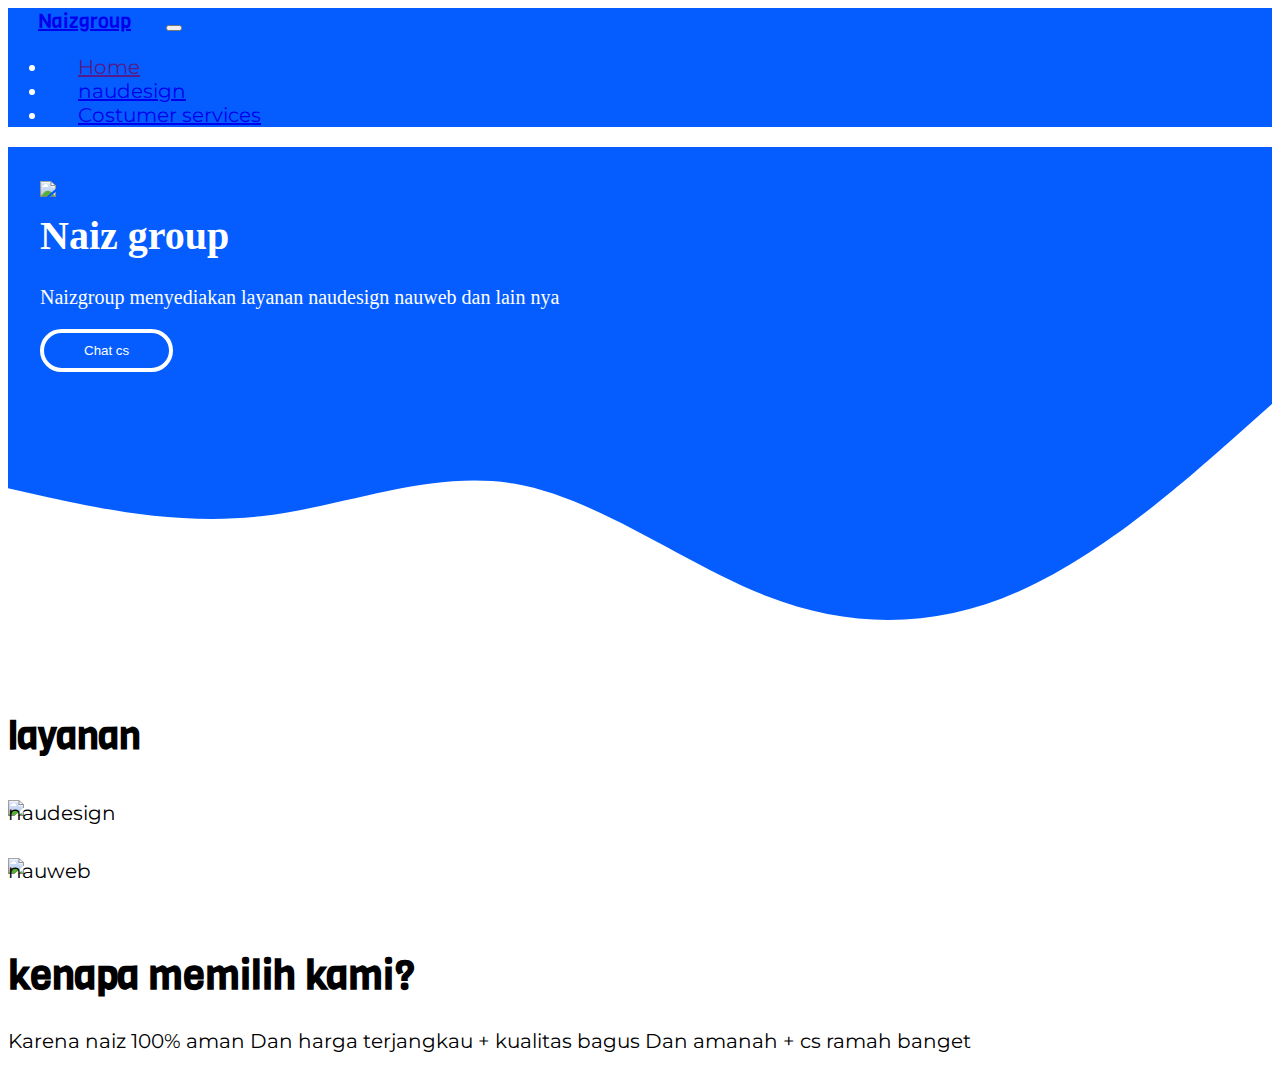
==== index.html @ 940ff232 "Add files via upload" ====
<!doctype html>
<html lang="en">
  <head>
    <!-- Required meta tags -->
    <meta charset="utf-8">
    <meta name="viewport" content="width=device-width, initial-scale=1">

    <!-- Bootstrap CSS -->
    <link href="https://cdn.jsdelivr.net/npm/bootstrap@5.0.2/dist/css/bootstrap.min.css" rel="stylesheet" integrity="sha384-EVSTQN3/azprG1Anm3QDgpJLIm9Nao0Yz1ztcQTwFspd3yD65VohhpuuCOmLASjC" crossorigin="anonymous">
    
    <link rel="stylesheet" href="style.css" type="text/css" media="all" />
<link rel="shortcut icon" href="https://i.ibb.co/xmVFjmx/IMG-20210730-WA0029.jpg">
    <title>Naiz web</title>
  </head>
  <body>
    <nav class="navbar navbar-expand-lg navbar-fixed navbar-dark bg-dark>
  <div class="container-fluid">
    <a class="navbar-brand" href="#"> Naizgroup</a>
    <button class="navbar-toggler" type="button" data-bs-toggle="collapse" data-bs-target="#navbarNav" aria-controls="navbarNav" aria-expanded="false" aria-label="Toggle navigation">
      <span class="navbar-toggler-icon"></span>
    </button>
    <div class="collapse navbar-collapse" id="navbarNav">
      <ul class="navbar-nav ms-auto">
        <li class="nav-item">
          <a class="nav-link active" aria-current="page" href="">Home</a>
        </li>
        <li class="nav-item">
          <a class="nav-link" href="https://wa.me/message/HA6OTRNDYDX3J1">
          naudesign</a>
        </li>
        <li class="nav-item">
          <a class="nav-link" href="https://wa.me/message/HA6OTRNDYDX3J1">Costumer services</a>
        </li>
      </ul>
    </div>
  </div>
</nav>
<div class="jumbotron jumbotron-fluid text-center">
 <img src="img/Naizgroup.png" class="rounded-circle pp shadow-lg p-3 mb-5">
  <div class="container">
    <h1 class="display-4">Naiz group</h1>
    <p class="lead">Naizgroup menyediakan layanan naudesign nauweb dan lain nya</p>
    <button class="buton">Chat cs</button>
  </div>
</div>
<svg xmlns="http://www.w3.org/2000/svg" viewBox="0 0 1440 320"><path fill="#055dff" fill-opacity="1" d="M0,96L48,106.7C96,117,192,139,288,128C384,117,480,75,576,90.7C672,107,768,181,864,218.7C960,256,1056,256,1152,213.3C1248,171,1344,85,1392,42.7L1440,0L1440,0L1392,0C1344,0,1248,0,1152,0C1056,0,960,0,864,0C768,0,672,0,576,0C480,0,384,0,288,0C192,0,96,0,48,0L0,0Z"></path></svg>
<h1 class="text-center tela">layanan</h1>
 <div class="text-center laya">
 <img src="img/Naudesig.png" class="rounded-circle
 center shadow-lg p-3 mb-5 ctr"></img>
 <p>naudesign</p>
  <img src="img/nauwe.png" class="rounded-circle
 center shadow-lg p-3 mb-5 ctr"></img>
 <p>nauweb</p>
 </div>
 <div class="knk text-center">
 <h1>kenapa memilih kami?</h1>
 <p>Karena naiz 100% aman Dan harga terjangkau + kualitas bagus Dan amanah + cs ramah banget</p>
 </div>

    <!-- Optional JavaScript; choose one of the two! -->

    <!-- Option 1: Bootstrap Bundle with Popper -->
    <script src="https://cdn.jsdelivr.net/npm/bootstrap@5.0.2/dist/js/bootstrap.bundle.min.js" integrity="sha384-MrcW6ZMFYlzcLA8Nl+NtUVF0sA7MsXsP1UyJoMp4YLEuNSfAP+JcXn/tWtIaxVXM" crossorigin="anonymous"></script>

    <!-- Option 2: Separate Popper and Bootstrap JS -->
    <!--
    <script src="https://cdn.jsdelivr.net/npm/@popperjs/core@2.9.2/dist/umd/popper.min.js" integrity="sha384-IQsoLXl5PILFhosVNubq5LC7Qb9DXgDA9i+tQ8Zj3iwWAwPtgFTxbJ8NT4GN1R8p" crossorigin="anonymous"></script>
    <script src="https://cdn.jsdelivr.net/npm/bootstrap@5.0.2/dist/js/bootstrap.min.js" integrity="sha384-cVKIPhGWiC2Al4u+LWgxfKTRIcfu0JTxR+EQDz/bgldoEyl4H0zUF0QKbrJ0EcQF" crossorigin="anonymous"></script>
    -->
  </body>
</html>
---- style.css ----
@import url('https://fonts.googleapis.com/css2?family=Viga&display=swap');

@import url('https://fonts.googleapis.com/css2?family=Montserrat:ital@1&display=swap');

body {
    font-size: 15pt;
}

.navbar-brand {
  font-family: 'Viga', sans-serif;
  margin-left: 30px;
}

.nav-link {
  font-family: 'Montserrat', sans-serif;
  margin-left: 30px
}

.navbar-toggler {
  margin-left: 30px
}

.jumbotron {
  padding: 2rem;
  background-color: #055dff;
  color: white;
}

.pp {
  width: 200px;
  border: 4px white;
}

.mng {
  margin-top: 40px;
  font-family: 'viga', sans-serif;
}

.menga {
  font-size: 14px;
   font-family: 'Montserrat', sans-serif;
}

.layanan {
  margin-top: 60px;
  font-family: 'viga', sans-serif;
}

.display-4 {
  margin-top: 10px;
}

.foter {
  background-color: #3458eb;
  color: white;
  margin-top: 40px;
}

.foter h3 {
  margin-top: 20px;
}

.navbar {
  background-color: #055dff;
  color: white;
}

.tela {
  font-size: 38px;
  font-family: 'viga', sans-serif;
  margin-top: 20px;
}

.ctr { 
  width: 200px;
  margin-top: 13px;
}

.laya p {
 font-family: 'Montserrat', sans-serif; 
 margin-top: -20px;
}

.buton {
  padding:10px 40px;
  border-radius: 30px;
  background-color: #055dff; 
  border: 4px solid white;
  color: white;
}

.knk h1 {
  margin-top: 65px;
  font-family: 'viga', sans-serif;
}
  
.knk p {
  font-family: 'montserrat', sans-serif;
}

footer h1 {
  margin-top: 79px;
  font-family: 'viga', sans-serif;
}

footer {
   background-color: #a1cbff;
   height: 300%;
}

footer p {
  font-family: 'montserrat', sans-serif;
  font-size: 13px;
}
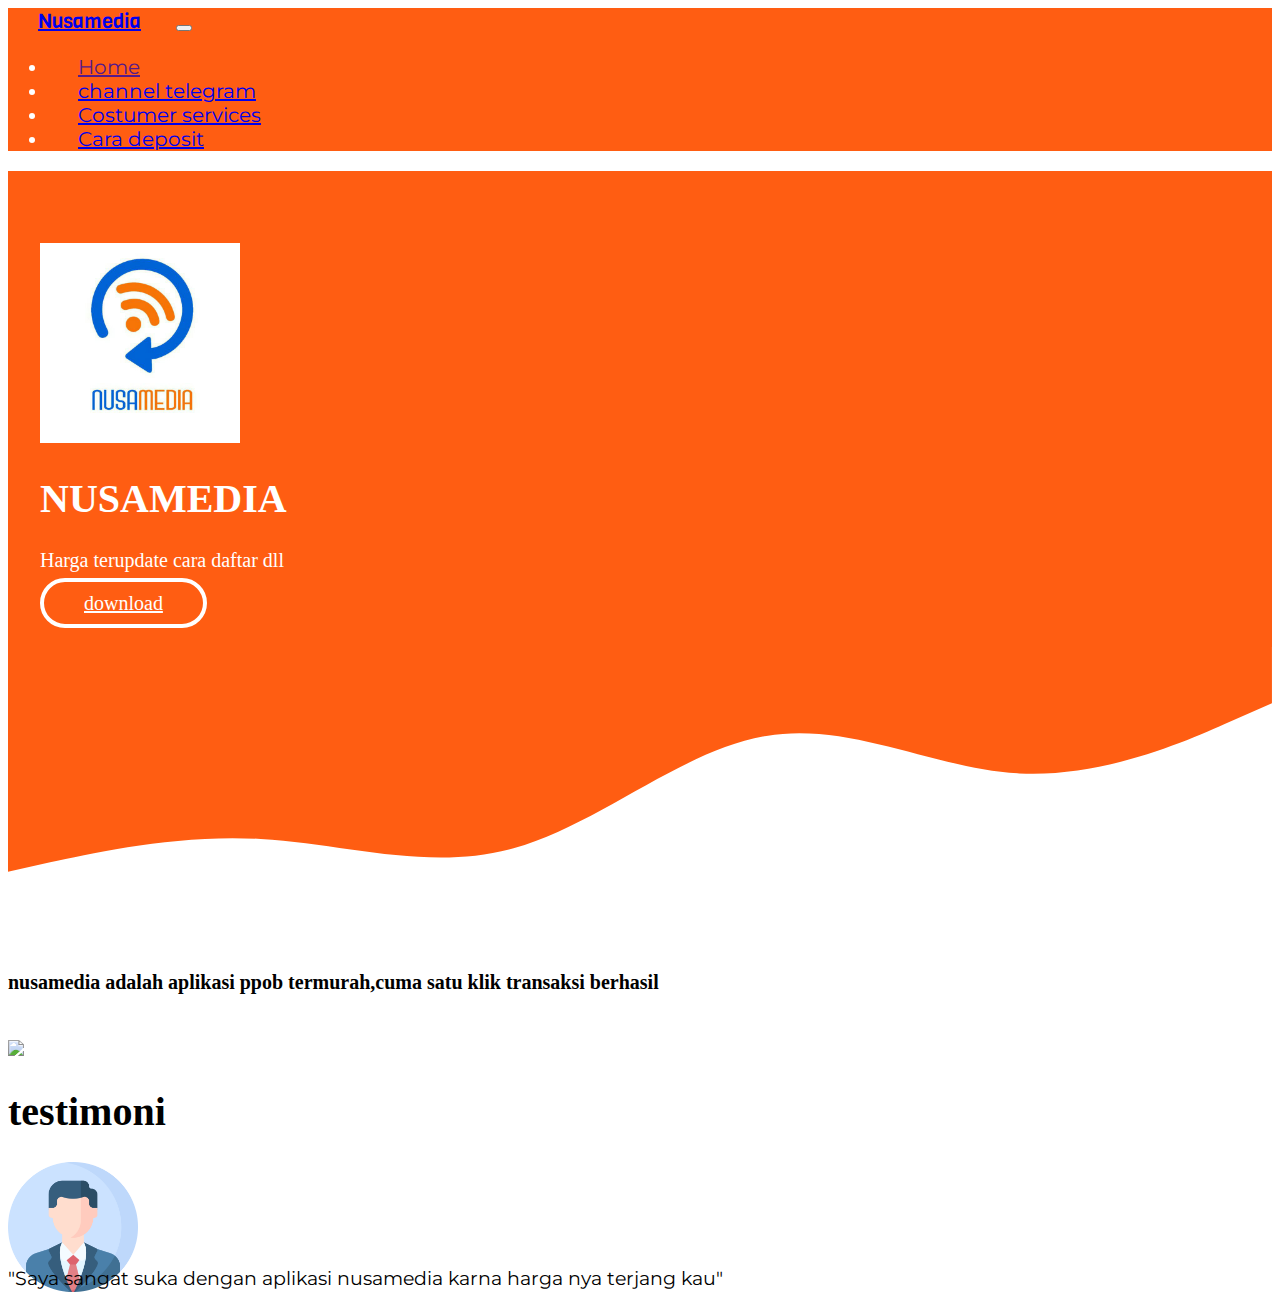
==== commit 33cca8f4: "Update index.html" ====
--- a/index.html
+++ b/index.html
@@ -7,15 +7,13 @@
 
     <!-- Bootstrap CSS -->
     <link href="https://cdn.jsdelivr.net/npm/bootstrap@5.0.2/dist/css/bootstrap.min.css" rel="stylesheet" integrity="sha384-EVSTQN3/azprG1Anm3QDgpJLIm9Nao0Yz1ztcQTwFspd3yD65VohhpuuCOmLASjC" crossorigin="anonymous">
-    
-    <link rel="stylesheet" href="style.css" type="text/css" media="all" />
-<link rel="shortcut icon" href="https://i.ibb.co/xmVFjmx/IMG-20210730-WA0029.jpg">
-    <title>Naiz web</title>
+<link rel="stylesheet" href="Nusa.css" type="text/css" media="all" />
+    <title>nusamedia</title>
   </head>
   <body>
-    <nav class="navbar navbar-expand-lg navbar-fixed navbar-dark bg-dark>
+    <nav class="navbar fixed-top navbar-expand-lg navbar-fixed navbar-dark bg-dark>
   <div class="container-fluid">
-    <a class="navbar-brand" href="#"> Naizgroup</a>
+    <a class="navbar-brand" href="#">Nusamedia</a>
     <button class="navbar-toggler" type="button" data-bs-toggle="collapse" data-bs-target="#navbarNav" aria-controls="navbarNav" aria-expanded="false" aria-label="Toggle navigation">
       <span class="navbar-toggler-icon"></span>
     </button>
@@ -24,39 +22,41 @@
         <li class="nav-item">
           <a class="nav-link active" aria-current="page" href="">Home</a>
         </li>
-        <li class="nav-item">
-          <a class="nav-link" href="https://wa.me/message/HA6OTRNDYDX3J1">
-          naudesign</a>
+       <li class="nav-item">
+          <a class="nav-link" href="https://wa.me/message/HA6OTRNDYDX3J1">channel telegram</a>
         </li>
         <li class="nav-item">
           <a class="nav-link" href="https://wa.me/message/HA6OTRNDYDX3J1">Costumer services</a>
+        </li>
+          <li class="nav-item">
+          <a class="nav-link" href="Cara deposit.html">Cara deposit</a>
         </li>
       </ul>
     </div>
   </div>
 </nav>
 <div class="jumbotron jumbotron-fluid text-center">
- <img src="img/Naizgroup.png" class="rounded-circle pp shadow-lg p-3 mb-5">
+ <img src="img/Nusamedia.png" class="rounded-circle pp shadow-lg p-3 mb-5">
   <div class="container">
-    <h1 class="display-4">Naiz group</h1>
-    <p class="lead">Naizgroup menyediakan layanan naudesign nauweb dan lain nya</p>
-    <button class="buton">Chat cs</button>
+    <h1 class="display-4">NUSAMEDIA</h1>
+    <p class="lead">Harga terupdate cara daftar dll</p>
+    <a class="buton" href="https://play.google.com/store/apps/details?id=com.otoreport.mitranusamedia">download</a>
   </div>
 </div>
-<svg xmlns="http://www.w3.org/2000/svg" viewBox="0 0 1440 320"><path fill="#055dff" fill-opacity="1" d="M0,96L48,106.7C96,117,192,139,288,128C384,117,480,75,576,90.7C672,107,768,181,864,218.7C960,256,1056,256,1152,213.3C1248,171,1344,85,1392,42.7L1440,0L1440,0L1392,0C1344,0,1248,0,1152,0C1056,0,960,0,864,0C768,0,672,0,576,0C480,0,384,0,288,0C192,0,96,0,48,0L0,0Z"></path></svg>
-<h1 class="text-center tela">layanan</h1>
- <div class="text-center laya">
- <img src="img/Naudesig.png" class="rounded-circle
- center shadow-lg p-3 mb-5 ctr"></img>
- <p>naudesign</p>
-  <img src="img/nauwe.png" class="rounded-circle
- center shadow-lg p-3 mb-5 ctr"></img>
- <p>nauweb</p>
- </div>
- <div class="knk text-center">
- <h1>kenapa memilih kami?</h1>
- <p>Karena naiz 100% aman Dan harga terjangkau + kualitas bagus Dan amanah + cs ramah banget</p>
- </div>
+<svg xmlns="http://www.w3.org/2000/svg" viewBox="0 0 1440 320"><path fill="#ff5d12" fill-opacity="1" d="M0,256L48,245.3C96,235,192,213,288,218.7C384,224,480,256,576,229.3C672,203,768,117,864,101.3C960,85,1056,139,1152,144C1248,149,1344,107,1392,85.3L1440,64L1440,0L1392,0C1344,0,1248,0,1152,0C1056,0,960,0,864,0C768,0,672,0,576,0C480,0,384,0,288,0C192,0,96,0,48,0L0,0Z"></path></svg>
+
+<h4 class="text-center textp">nusamedia adalah
+aplikasi ppob termurah,cuma satu klik transaksi berhasil</h4>
+<div class="text-center">
+<img class="imgl text-center rounded-circle shadow-lg p-3 mb-5" src="img/nusamedia.png"></div>
+
+<div class="text-center">
+<h1>testimoni</h1>
+<img class="paa text-center rounded-circle shadow-lg p-3 mb-5" src="img/profile.png">
+<p class="pis">"Saya sangat suka dengan aplikasi nusamedia
+karna harga nya terjang kau"</p>
+</div>
+
 
     <!-- Optional JavaScript; choose one of the two! -->
 
@@ -69,4 +69,4 @@
     <script src="https://cdn.jsdelivr.net/npm/bootstrap@5.0.2/dist/js/bootstrap.min.js" integrity="sha384-cVKIPhGWiC2Al4u+LWgxfKTRIcfu0JTxR+EQDz/bgldoEyl4H0zUF0QKbrJ0EcQF" crossorigin="anonymous"></script>
     -->
   </body>
-</html>+</html>
--- a/Nusa.css
+++ b/Nusa.css
@@ -0,0 +1,64 @@
+@import url('https://fonts.googleapis.com/css2?family=Viga&display=swap');
+
+@import url('https://fonts.googleapis.com/css2?family=Montserrat:ital@1&display=swap');
+
+body {
+    font-size: 15pt;
+}
+
+.navbar-brand {
+  font-family: 'Viga', sans-serif;
+  margin-left: 30px;
+}
+
+.nav-link {
+  font-family: 'Montserrat', sans-serif;
+  margin-left: 30px
+}
+
+.navbar-toggler {
+  margin-left: 30px
+}
+
+.jumbotron {
+  padding: 2rem;
+  background-color: #ff5d12;
+  color: white;
+}
+
+.jumbotron img {
+  width: 200px;
+  margin-top: 40px;
+}
+
+.navbar {
+  background-color: #ff5d12;
+  color: white;
+}
+.buton {
+  padding:10px 40px;
+  border-radius: 30px;
+  background-color: #ff5d12; 
+  border: 4px solid white;
+  color: white;
+}
+
+.textp {
+  margin-top: 39px;
+}
+
+.imgl {
+  width: 140px;
+  position: center;
+  margin-top: 19px;
+}
+
+.paa {
+  width: 130px;
+}
+
+.pis {
+  margin-top: -30px;
+  font-family: 'Montserrat', sans-serif;
+  font-size: 19px;
+}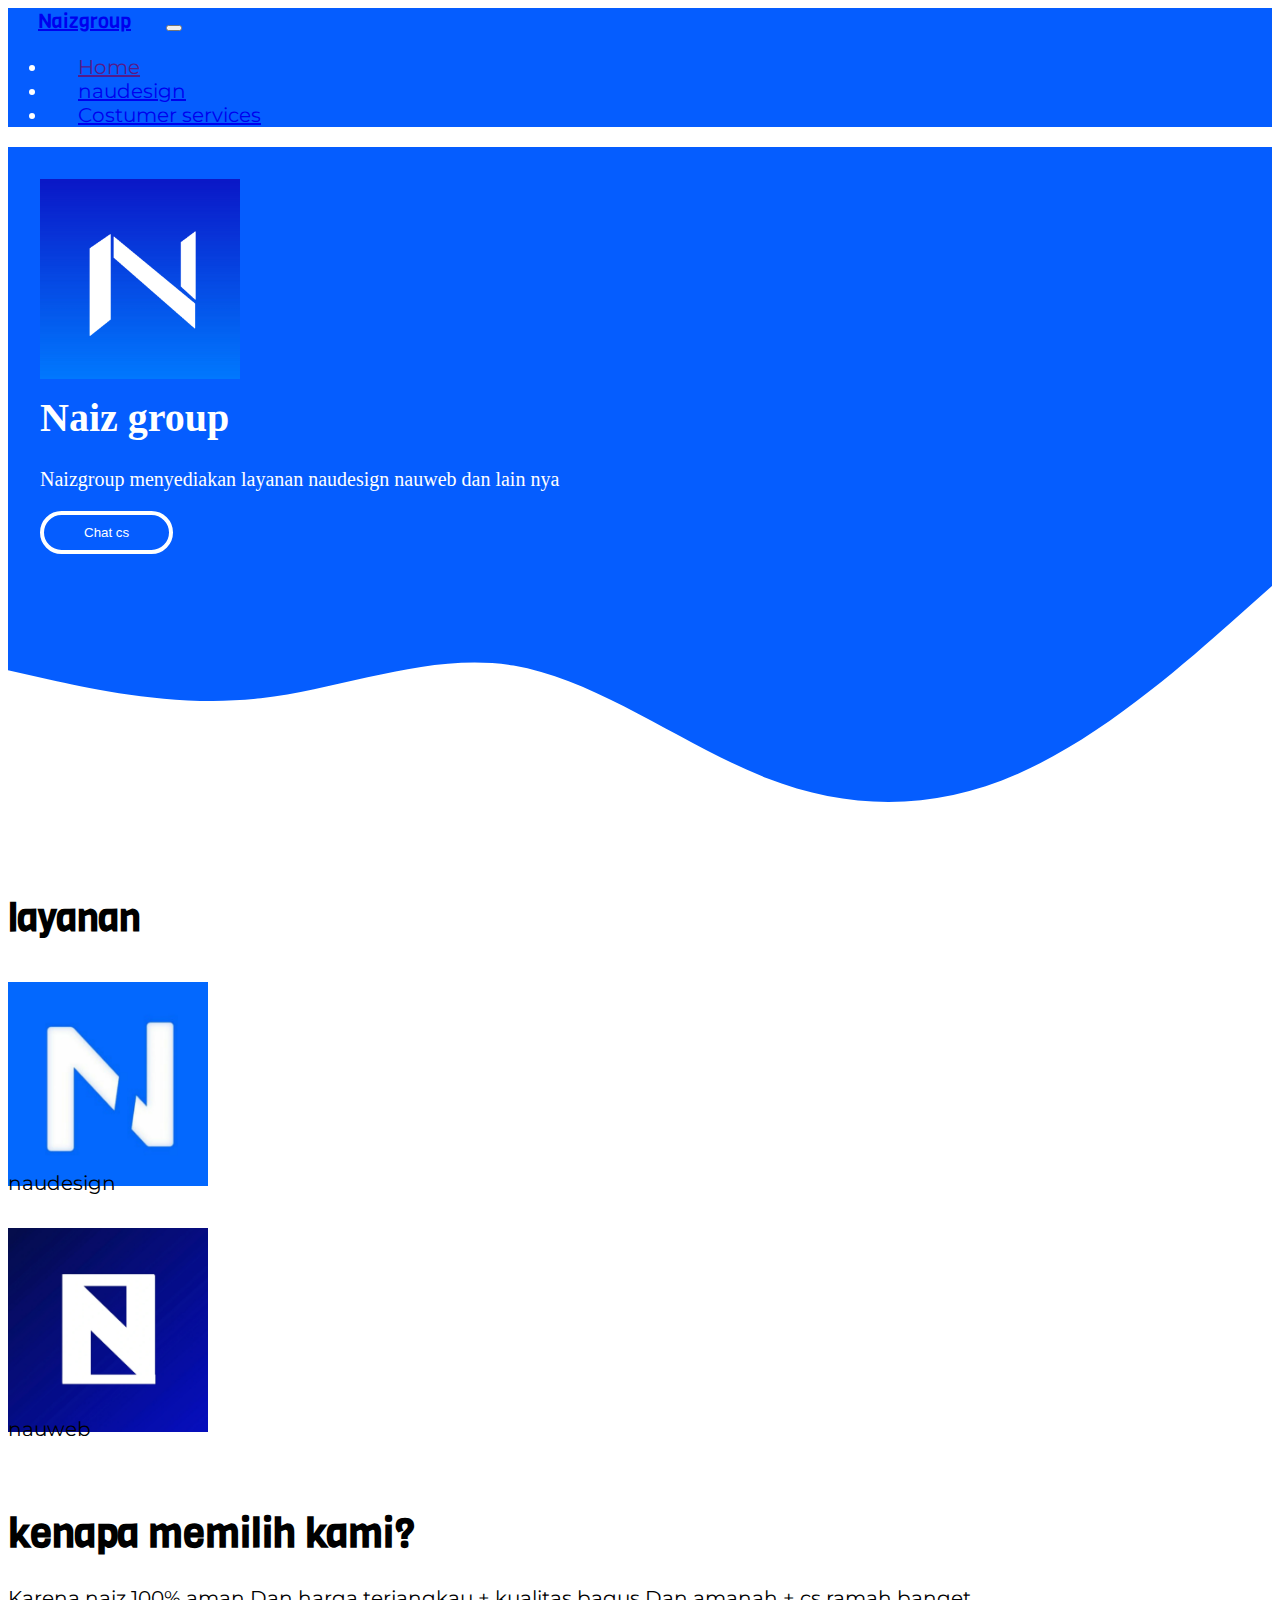
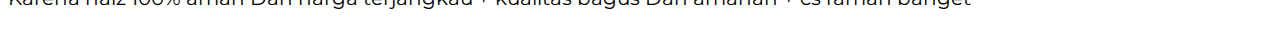
==== commit 791d10d2: "Update index.html" ====
--- a/index.html
+++ b/index.html
@@ -7,13 +7,15 @@
 
     <!-- Bootstrap CSS -->
     <link href="https://cdn.jsdelivr.net/npm/bootstrap@5.0.2/dist/css/bootstrap.min.css" rel="stylesheet" integrity="sha384-EVSTQN3/azprG1Anm3QDgpJLIm9Nao0Yz1ztcQTwFspd3yD65VohhpuuCOmLASjC" crossorigin="anonymous">
-<link rel="stylesheet" href="Nusa.css" type="text/css" media="all" />
-    <title>nusamedia</title>
+    
+    <link rel="stylesheet" href="style.css" type="text/css" media="all" />
+<link rel="shortcut icon" href="https://i.ibb.co/xmVFjmx/IMG-20210730-WA0029.jpg">
+    <title>Naiz web</title>
   </head>
   <body>
-    <nav class="navbar fixed-top navbar-expand-lg navbar-fixed navbar-dark bg-dark>
+    <nav class="navbar navbar-expand-lg navbar-fixed navbar-dark bg-dark>
   <div class="container-fluid">
-    <a class="navbar-brand" href="#">Nusamedia</a>
+    <a class="navbar-brand" href="#"> Naizgroup</a>
     <button class="navbar-toggler" type="button" data-bs-toggle="collapse" data-bs-target="#navbarNav" aria-controls="navbarNav" aria-expanded="false" aria-label="Toggle navigation">
       <span class="navbar-toggler-icon"></span>
     </button>
@@ -22,41 +24,39 @@
         <li class="nav-item">
           <a class="nav-link active" aria-current="page" href="">Home</a>
         </li>
-       <li class="nav-item">
-          <a class="nav-link" href="https://wa.me/message/HA6OTRNDYDX3J1">channel telegram</a>
+        <li class="nav-item">
+          <a class="nav-link" href="https://wa.me/message/HA6OTRNDYDX3J1">
+          naudesign</a>
         </li>
         <li class="nav-item">
           <a class="nav-link" href="https://wa.me/message/HA6OTRNDYDX3J1">Costumer services</a>
-        </li>
-          <li class="nav-item">
-          <a class="nav-link" href="Cara deposit.html">Cara deposit</a>
         </li>
       </ul>
     </div>
   </div>
 </nav>
 <div class="jumbotron jumbotron-fluid text-center">
- <img src="img/Nusamedia.png" class="rounded-circle pp shadow-lg p-3 mb-5">
+ <img src="img/Naizgroup.png" class="rounded-circle pp shadow-lg p-3 mb-5">
   <div class="container">
-    <h1 class="display-4">NUSAMEDIA</h1>
-    <p class="lead">Harga terupdate cara daftar dll</p>
-    <a class="buton" href="https://play.google.com/store/apps/details?id=com.otoreport.mitranusamedia">download</a>
+    <h1 class="display-4">Naiz group</h1>
+    <p class="lead">Naizgroup menyediakan layanan naudesign nauweb dan lain nya</p>
+    <button class="buton">Chat cs</button>
   </div>
 </div>
-<svg xmlns="http://www.w3.org/2000/svg" viewBox="0 0 1440 320"><path fill="#ff5d12" fill-opacity="1" d="M0,256L48,245.3C96,235,192,213,288,218.7C384,224,480,256,576,229.3C672,203,768,117,864,101.3C960,85,1056,139,1152,144C1248,149,1344,107,1392,85.3L1440,64L1440,0L1392,0C1344,0,1248,0,1152,0C1056,0,960,0,864,0C768,0,672,0,576,0C480,0,384,0,288,0C192,0,96,0,48,0L0,0Z"></path></svg>
-
-<h4 class="text-center textp">nusamedia adalah
-aplikasi ppob termurah,cuma satu klik transaksi berhasil</h4>
-<div class="text-center">
-<img class="imgl text-center rounded-circle shadow-lg p-3 mb-5" src="img/nusamedia.png"></div>
-
-<div class="text-center">
-<h1>testimoni</h1>
-<img class="paa text-center rounded-circle shadow-lg p-3 mb-5" src="img/profile.png">
-<p class="pis">"Saya sangat suka dengan aplikasi nusamedia
-karna harga nya terjang kau"</p>
-</div>
-
+<svg xmlns="http://www.w3.org/2000/svg" viewBox="0 0 1440 320"><path fill="#055dff" fill-opacity="1" d="M0,96L48,106.7C96,117,192,139,288,128C384,117,480,75,576,90.7C672,107,768,181,864,218.7C960,256,1056,256,1152,213.3C1248,171,1344,85,1392,42.7L1440,0L1440,0L1392,0C1344,0,1248,0,1152,0C1056,0,960,0,864,0C768,0,672,0,576,0C480,0,384,0,288,0C192,0,96,0,48,0L0,0Z"></path></svg>
+<h1 class="text-center tela">layanan</h1>
+ <div class="text-center laya">
+ <img src="img/Naudesig.png" class="rounded-circle
+ center shadow-lg p-3 mb-5 ctr"></img>
+ <p>naudesign</p>
+  <img src="img/nauwe.png" class="rounded-circle
+ center shadow-lg p-3 mb-5 ctr"></img>
+ <p>nauweb</p>
+ </div>
+ <div class="knk text-center">
+ <h1>kenapa memilih kami?</h1>
+ <p>Karena naiz 100% aman Dan harga terjangkau + kualitas bagus Dan amanah + cs ramah banget</p>
+ </div>
 
     <!-- Optional JavaScript; choose one of the two! -->
 
--- a/style.css
+++ b/style.css
@@ -0,0 +1,114 @@
+@import url('https://fonts.googleapis.com/css2?family=Viga&display=swap');
+
+@import url('https://fonts.googleapis.com/css2?family=Montserrat:ital@1&display=swap');
+
+body {
+    font-size: 15pt;
+}
+
+.navbar-brand {
+  font-family: 'Viga', sans-serif;
+  margin-left: 30px;
+}
+
+.nav-link {
+  font-family: 'Montserrat', sans-serif;
+  margin-left: 30px
+}
+
+.navbar-toggler {
+  margin-left: 30px
+}
+
+.jumbotron {
+  padding: 2rem;
+  background-color: #055dff;
+  color: white;
+}
+
+.pp {
+  width: 200px;
+  border: 4px white;
+}
+
+.mng {
+  margin-top: 40px;
+  font-family: 'viga', sans-serif;
+}
+
+.menga {
+  font-size: 14px;
+   font-family: 'Montserrat', sans-serif;
+}
+
+.layanan {
+  margin-top: 60px;
+  font-family: 'viga', sans-serif;
+}
+
+.display-4 {
+  margin-top: 10px;
+}
+
+.foter {
+  background-color: #3458eb;
+  color: white;
+  margin-top: 40px;
+}
+
+.foter h3 {
+  margin-top: 20px;
+}
+
+.navbar {
+  background-color: #055dff;
+  color: white;
+}
+
+.tela {
+  font-size: 38px;
+  font-family: 'viga', sans-serif;
+  margin-top: 20px;
+}
+
+.ctr { 
+  width: 200px;
+  margin-top: 13px;
+}
+
+.laya p {
+ font-family: 'Montserrat', sans-serif; 
+ margin-top: -20px;
+}
+
+.buton {
+  padding:10px 40px;
+  border-radius: 30px;
+  background-color: #055dff; 
+  border: 4px solid white;
+  color: white;
+}
+
+.knk h1 {
+  margin-top: 65px;
+  font-family: 'viga', sans-serif;
+}
+  
+.knk p {
+  font-family: 'montserrat', sans-serif;
+}
+
+footer h1 {
+  margin-top: 79px;
+  font-family: 'viga', sans-serif;
+}
+
+footer {
+   background-color: #a1cbff;
+   height: 300%;
+}
+
+footer p {
+  font-family: 'montserrat', sans-serif;
+  font-size: 13px;
+}